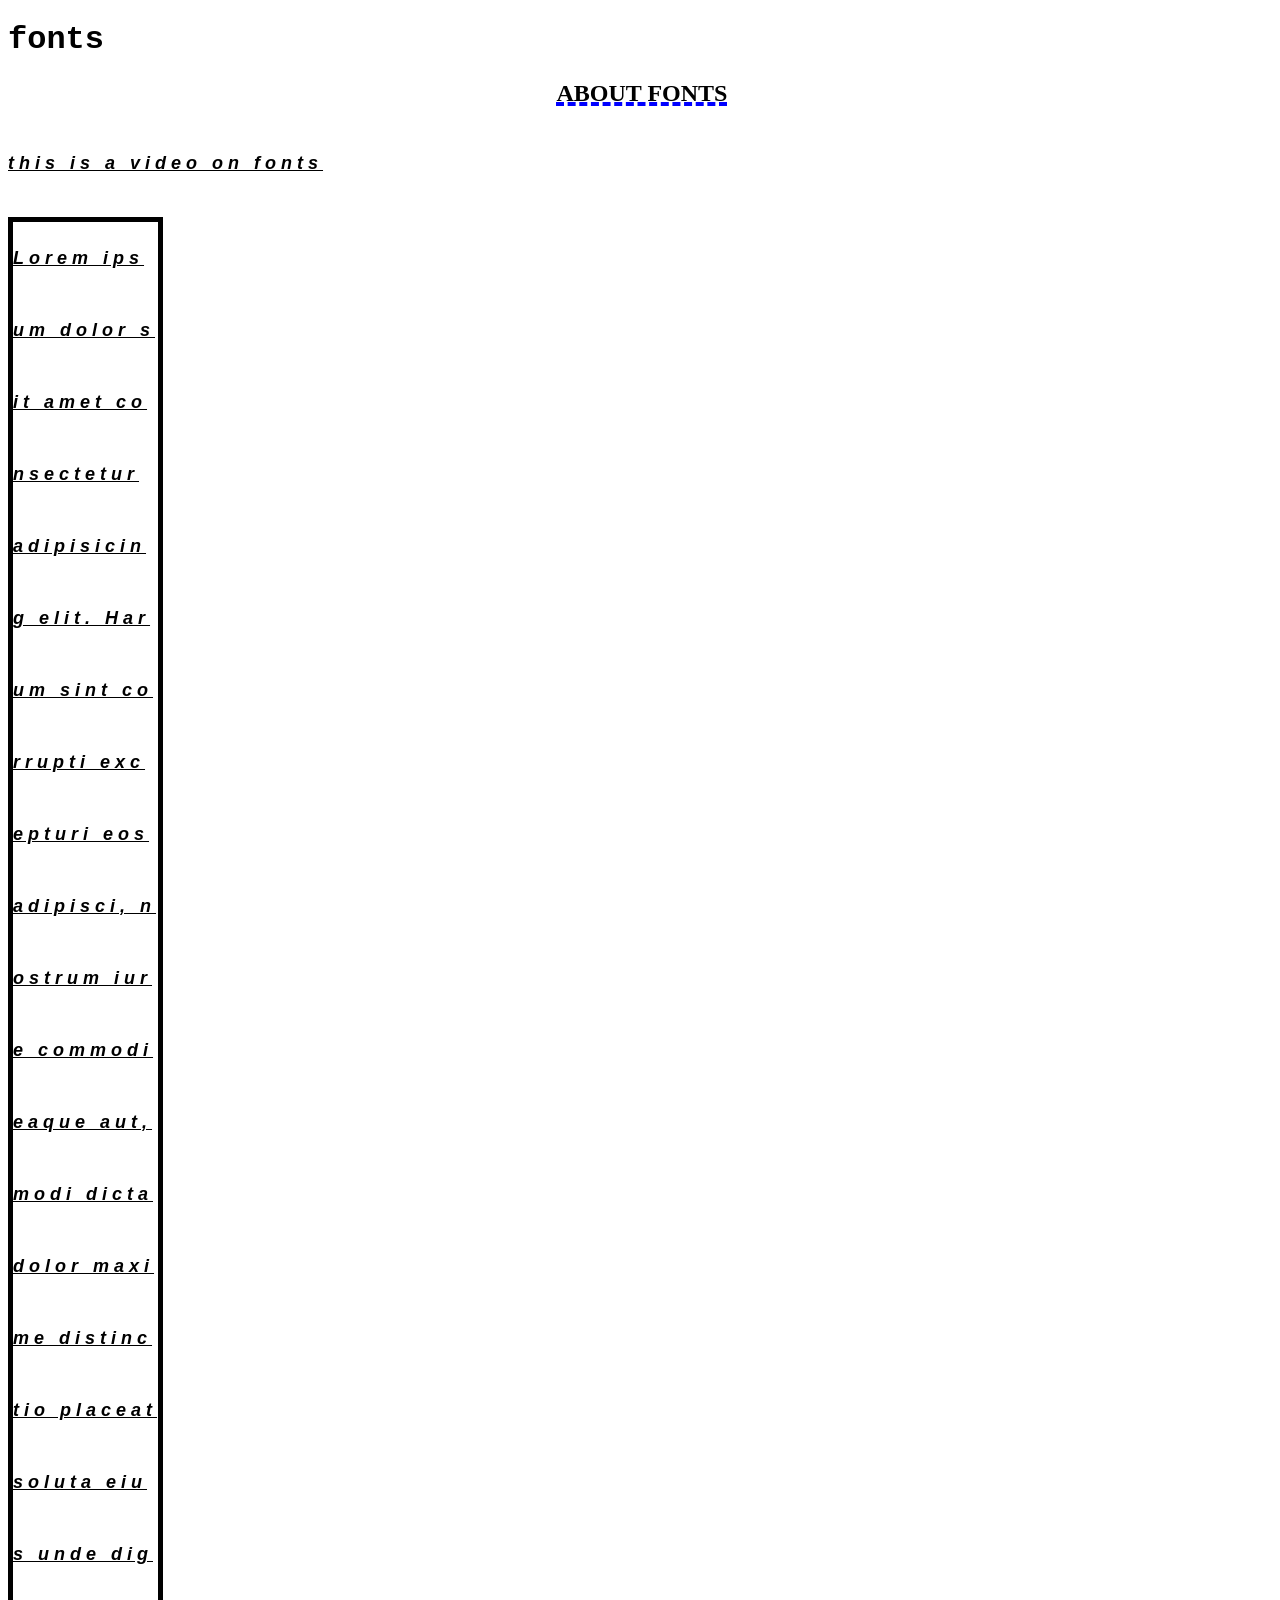
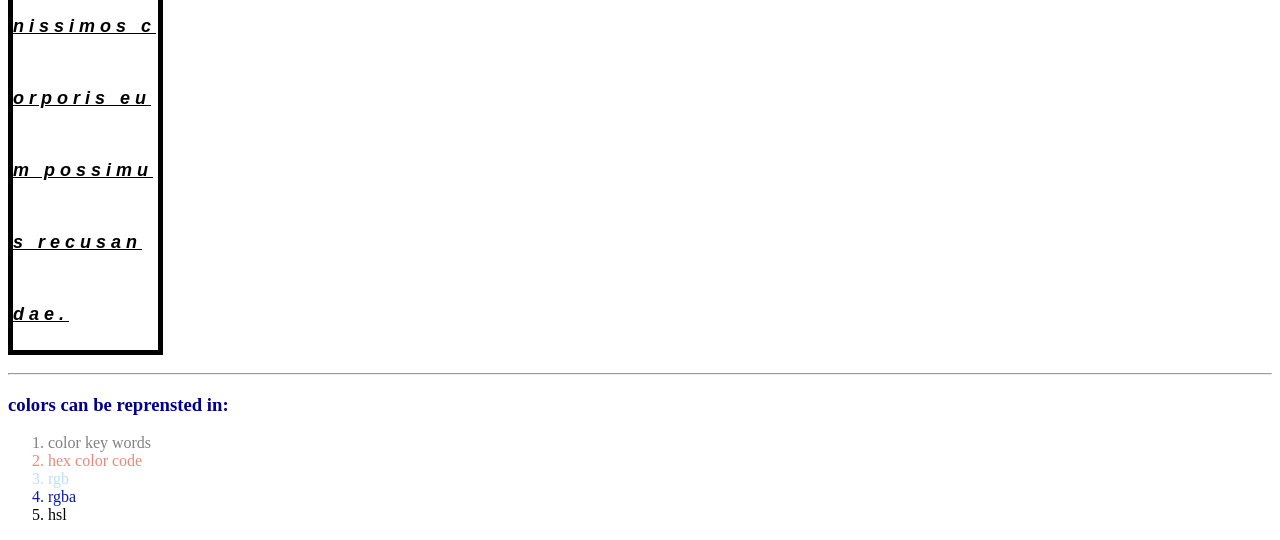
==== rohit.html @ 01cfc4dd "this is website creator folder" ====
<!DOCTYPE html>
<html lang="en">
<head>
    <meta charset="UTF-8">
    <meta name="viewport" content="width=device-width, initial-scale=1.0">
    <title>document</title>
    <style>
        h1{
            font-family: 'Courier New', Courier, monospace;
        }
        p{
            font-family: 'Segoe UI', Tahoma, Geneva, Verdana, sans-serif;
            font-size: large;
            font-style: italic;
            font-weight: bolder;
            text-decoration: underline;
            line-height: 4;
            letter-spacing: 5px;
        }
        h2{
            text-align: center;
            text-transform: uppercase;
            text-decoration: underline;
            text-decoration-color: blue;
            text-decoration-style: dashed;
            text-decoration-thickness: 4px;
            text-indent: 4px;

        }
        .red{
            text-overflow: ellipsis;
            width: 145px;
            border: 5px solid black;
            overflow: hidden;
            word-break: break-all;

        }
        h3{
            color: darkblue;
        }
        #green{
            color: #808080;
        }
        #forest{
            color: rgb(234, 136, 124);
        }
        #green2{
            color: rgba(123, 192, 234, 0.5);
        }
        #forest2{
            color: hsl(235, 89%, 36%);
        }

    </style>
</head>
<body>
    <div>
        <h1>fonts</h1>
        <h2>about fonts</h2>
        <p>this is a video on fonts</p>
        <p class="red">Lorem ipsum dolor sit amet consectetur adipisicing elit. Harum sint corrupti excepturi eos adipisci, nostrum iure commodi eaque aut, modi dicta dolor maxime distinctio placeat soluta eius unde dignissimos corporis eum possimus recusandae.</p>
    </div>
    <hr>
    <h3>colors can be reprensted in:</h3>
    <ol>
        <li id="green">color key words</li>
        <li id="forest">hex color code</li>
        <li id="green2">rgb</li>
        <li id="forest2">rgba</li>
        <li id="you">hsl</li>
    </ol>
</body>
</html>
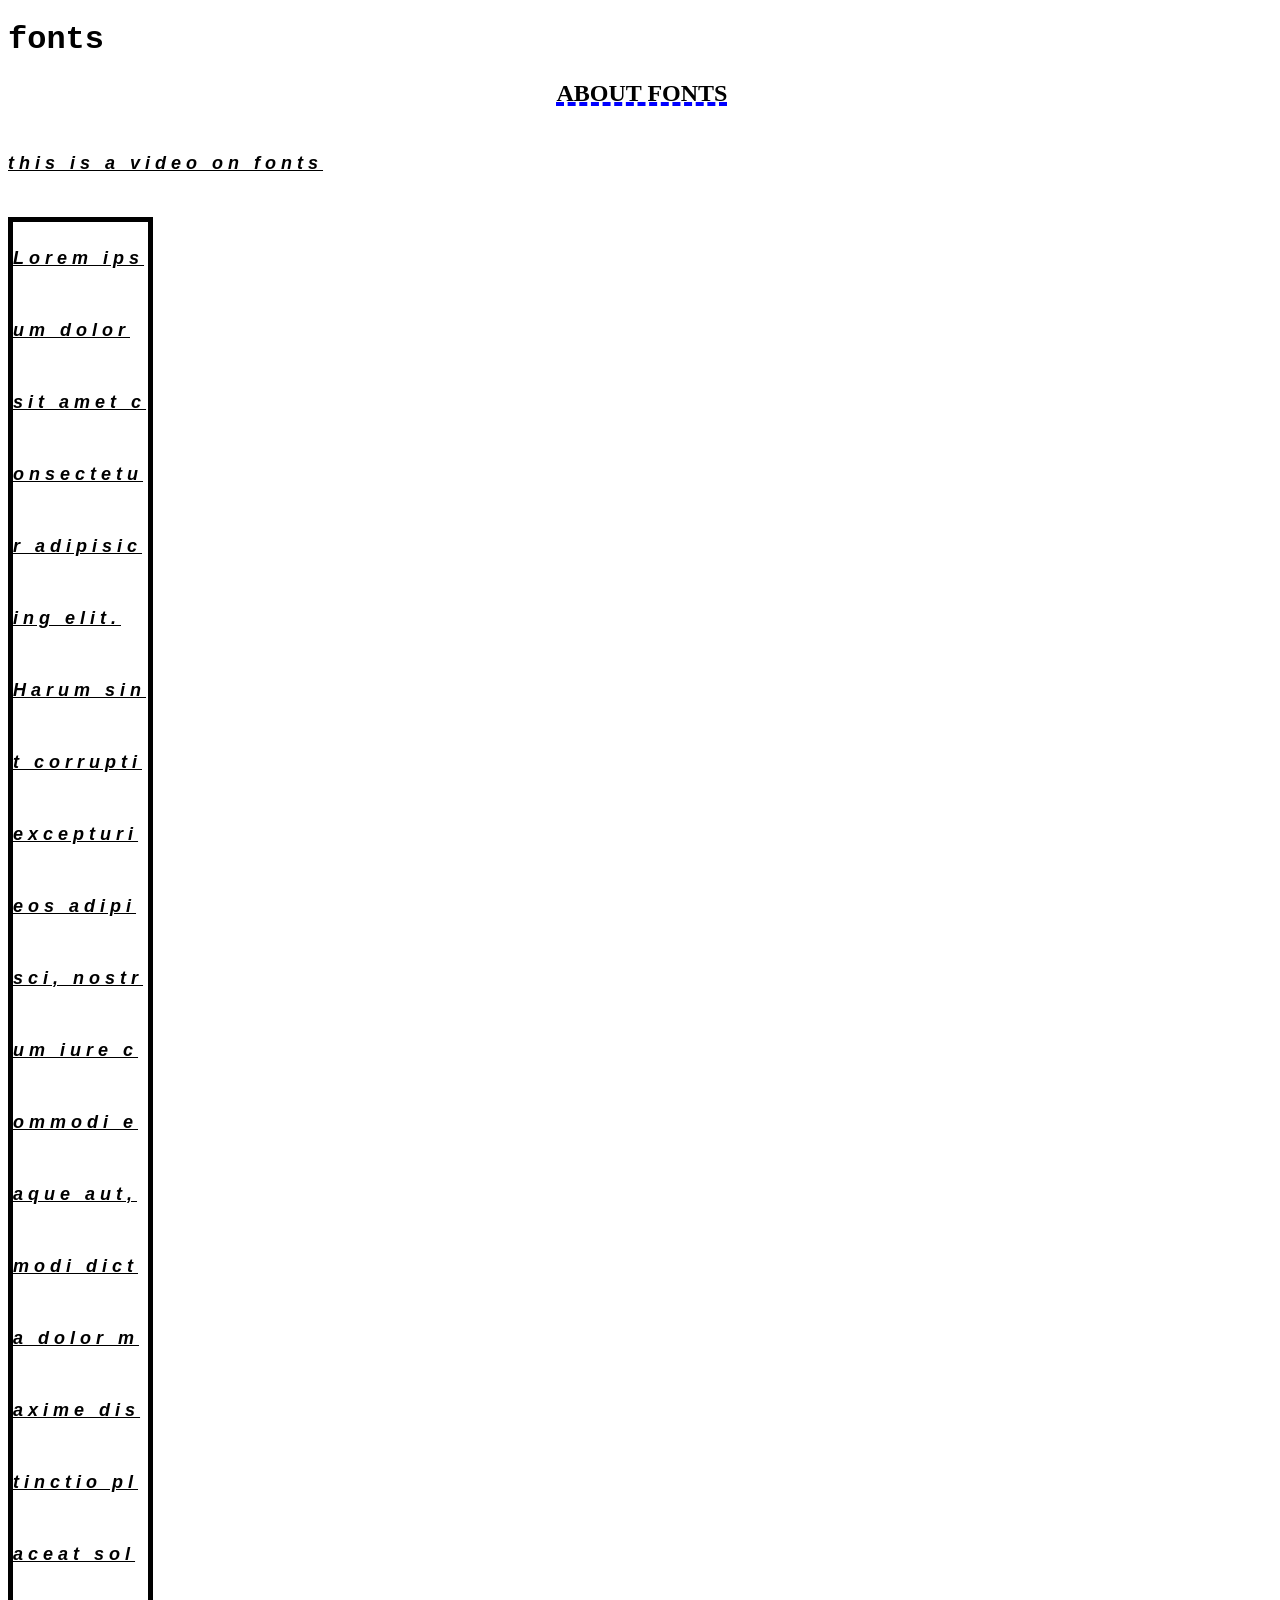
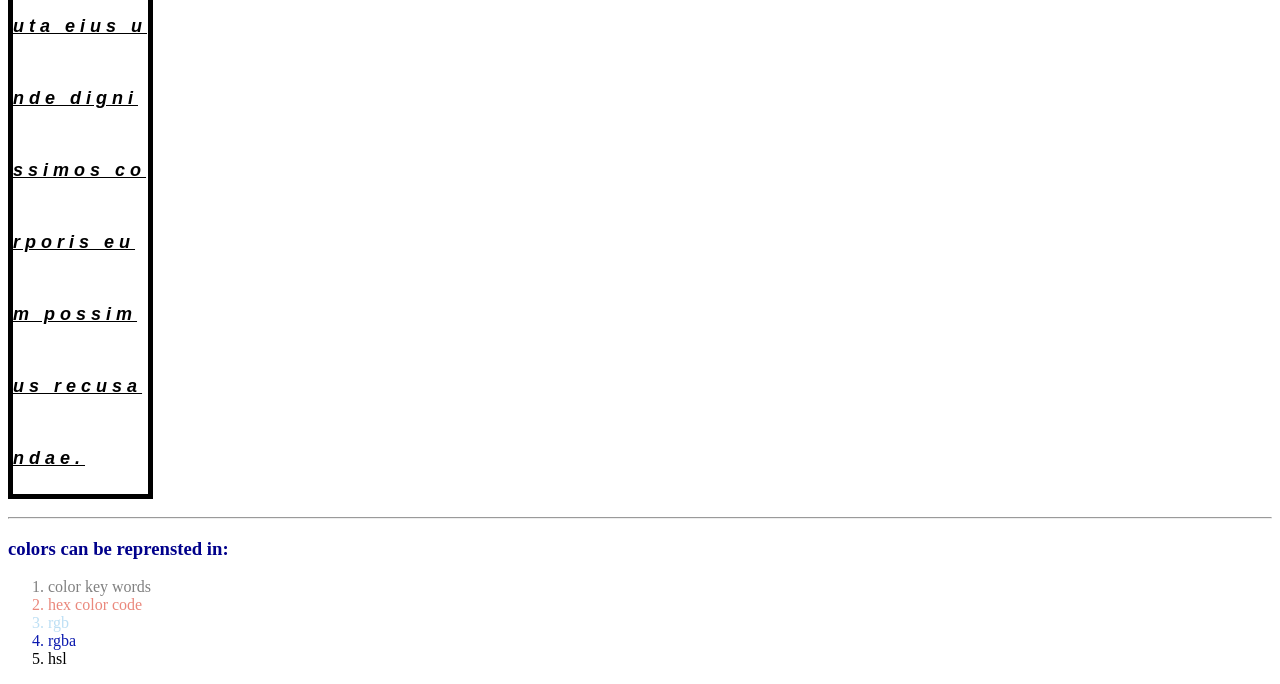
==== commit 65c8382f: "harry and rohit are little bit changed" ====
--- a/rohit.html
+++ b/rohit.html
@@ -29,7 +29,7 @@
         }
         .red{
             text-overflow: ellipsis;
-            width: 145px;
+            width: 135px;
             border: 5px solid black;
             overflow: hidden;
             word-break: break-all;
